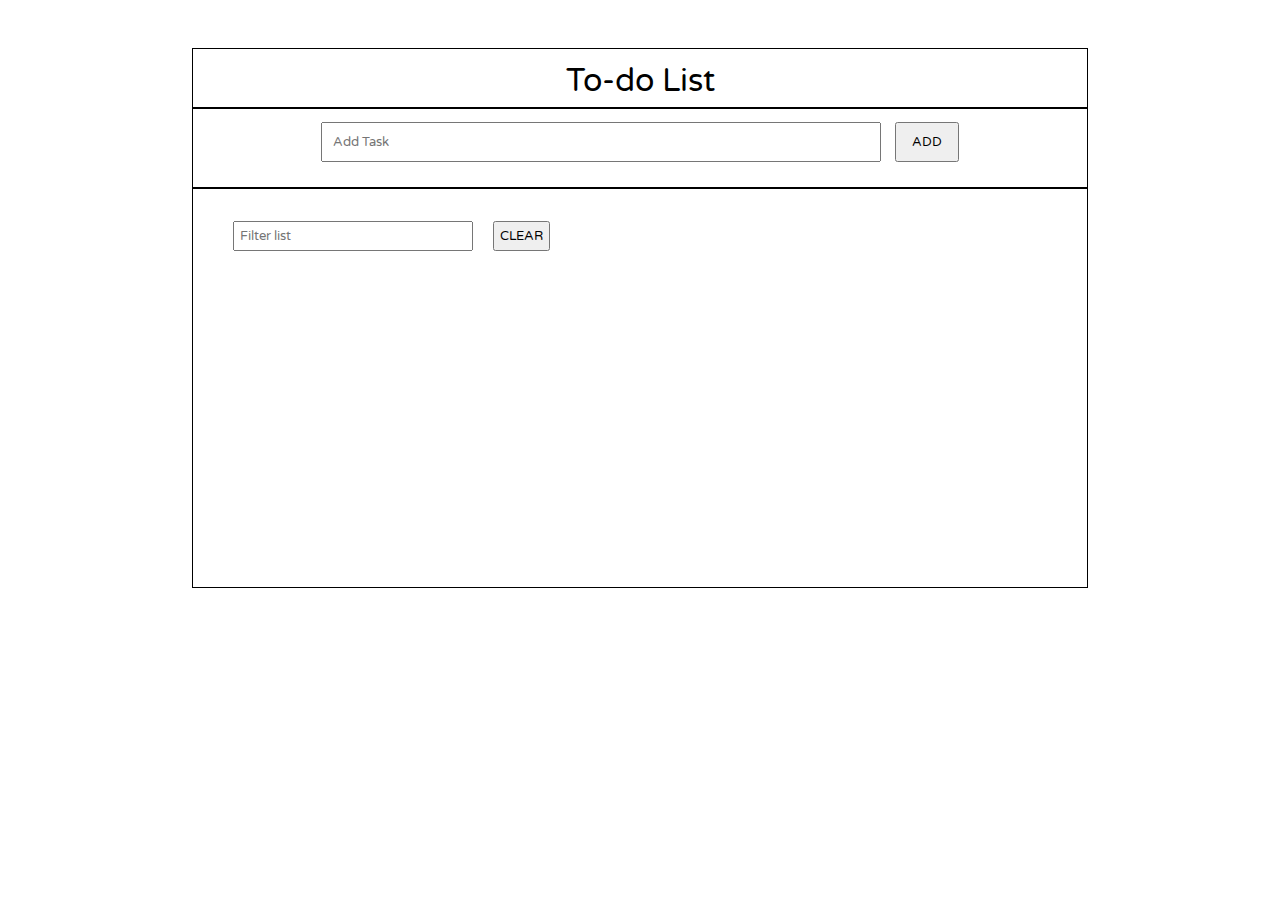
==== index.html @ 8d4ba0b1 "Feature added: add task and load tasks from Local Storage." ====
<!DOCTYPE html>
<html lang="en">
  <head>
    <meta charset="UTF-8" />
    <meta http-equiv="X-UA-Compatible" content="IE=edge" />
    <meta name="viewport" content="width=device-width, initial-scale=1.0" />
    <title>TODO APP</title>
    <link rel="stylesheet" href="style.css" />
    <link rel="preconnect" href="https://fonts.googleapis.com" />
    <link rel="preconnect" href="https://fonts.gstatic.com" crossorigin />
    <link href="https://fonts.googleapis.com/css2?family=Varela+Round&display=swap" rel="stylesheet" />
  </head>
  <body>
    <div class="header">
      <p class="title">To-do List</p>
    </div>
    <form class="submitForm">
      <input type="text" class="submitField" placeholder="Add Task" />
      <button class="submitBtn" type="button">ADD</button>
    </form>
    <div class="taskList">
      <input type="text" name="filterlist" id="filterList" placeholder="Filter list" />
      <button class="clearListBtn">CLEAR</button>
      <ul></ul>
    </div>
    <script src="script.js"></script>
  </body>
</html>
---- style.css ----
* {
  font-family: 'Varela Round', sans-serif;
  margin: 0 auto;
  padding: 0 auto;
  box-sizing: border-box;
}
body {
  text-align: center;
  user-select: none;
}
.title {
  font-size: 2rem;
  font-weight: normal;
}

.submitForm {
  border: 1px solid black;
  /* padding-left: 10px; */
  max-width: 70%;
  height: 80px;
  padding-top: 13px;
}

.header {
  border: 1px solid black;
  margin-top: 3rem;
  padding-top: 13px;
  max-width: 70%;
  height: 60px;
}

.submitField {
  width: 35rem;
  margin-right: 10px;
  padding: 10px;
}

.submitBtn {
  padding: 10px 15px;
}
.clearListBtn {
  padding: 0.3rem;
}
.taskList {
  border: 1px solid black;
  padding: 1rem 1.5rem;
  max-width: 70%;
  min-height: 25rem;
  text-align: left;
}

#filterList {
  padding: 5px;
  width: 15rem;
  margin: 1rem 1rem;
}
ul {
  list-style: none;
  margin-bottom: 1rem;
}

.task {
  outline: none;
  padding: 0.5rem 0.6rem;
  border: none;
  min-width: 90%;
}
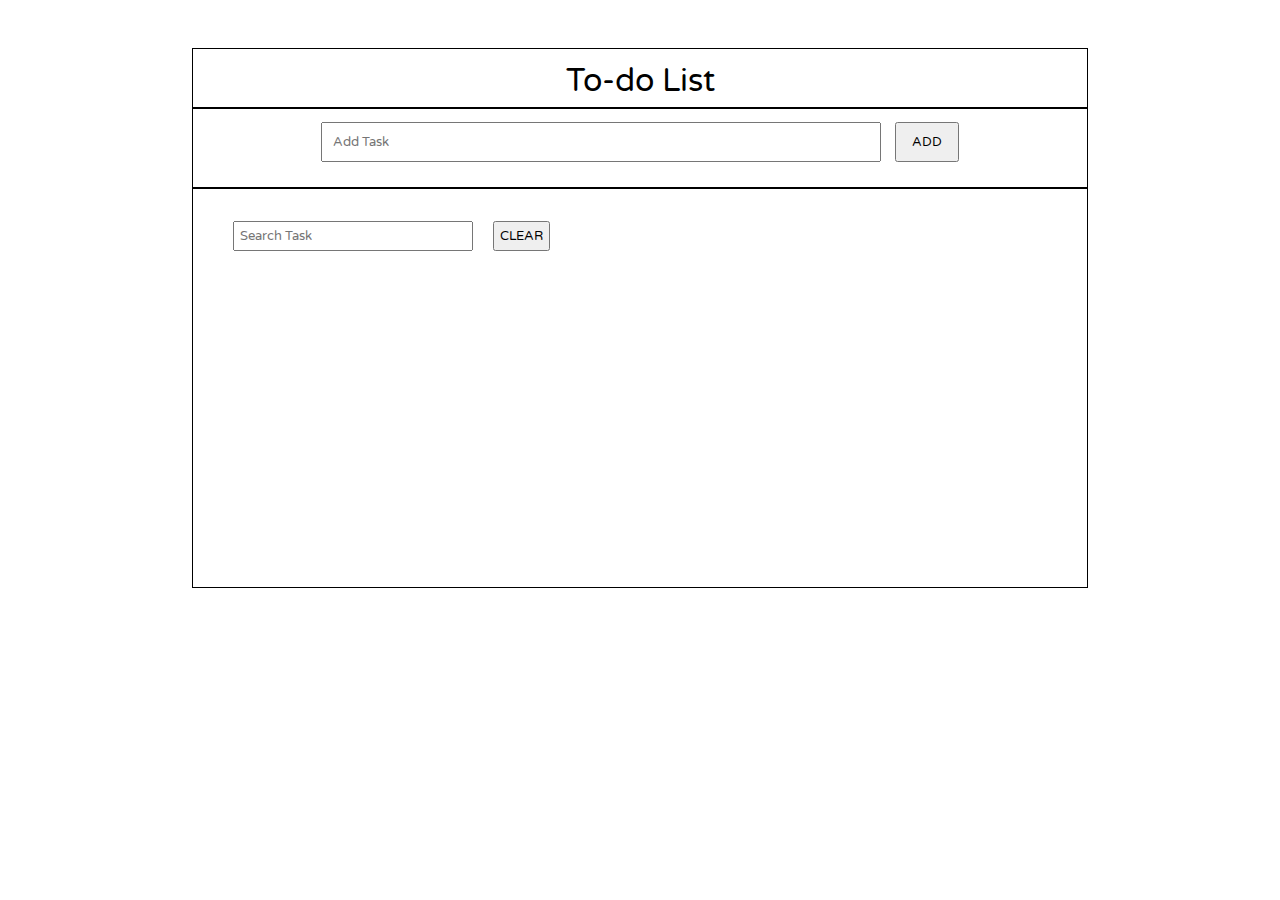
==== commit 0fa20b07: "commit changes" ====
--- a/index.html
+++ b/index.html
@@ -9,6 +9,7 @@
     <link rel="preconnect" href="https://fonts.googleapis.com" />
     <link rel="preconnect" href="https://fonts.gstatic.com" crossorigin />
     <link href="https://fonts.googleapis.com/css2?family=Varela+Round&display=swap" rel="stylesheet" />
+    <link rel="stylesheet" href="https://cdnjs.cloudflare.com/ajax/libs/font-awesome/5.15.2/css/all.min.css" />
   </head>
   <body>
     <div class="header">
@@ -16,10 +17,10 @@
     </div>
     <form class="submitForm">
       <input type="text" class="submitField" placeholder="Add Task" />
-      <button class="submitBtn" type="button">ADD</button>
+      <button class="submitBtn" type="button" onclick="addTask()">ADD</button>
     </form>
     <div class="taskList">
-      <input type="text" name="filterlist" id="filterList" placeholder="Filter list" />
+      <input type="text" name="filterlist" id="filterList" placeholder="Search Task" />
       <button class="clearListBtn">CLEAR</button>
       <ul></ul>
     </div>
--- a/style.css
+++ b/style.css
@@ -11,6 +11,10 @@
 .title {
   font-size: 2rem;
   font-weight: normal;
+}
+
+.del-icon {
+  background: url(./img/delete-16px.png);
 }
 
 .submitForm {
@@ -65,3 +69,8 @@
   border: none;
   min-width: 90%;
 }
+
+.completed {
+  text-decoration: line-through;
+  cursor: default;
+}
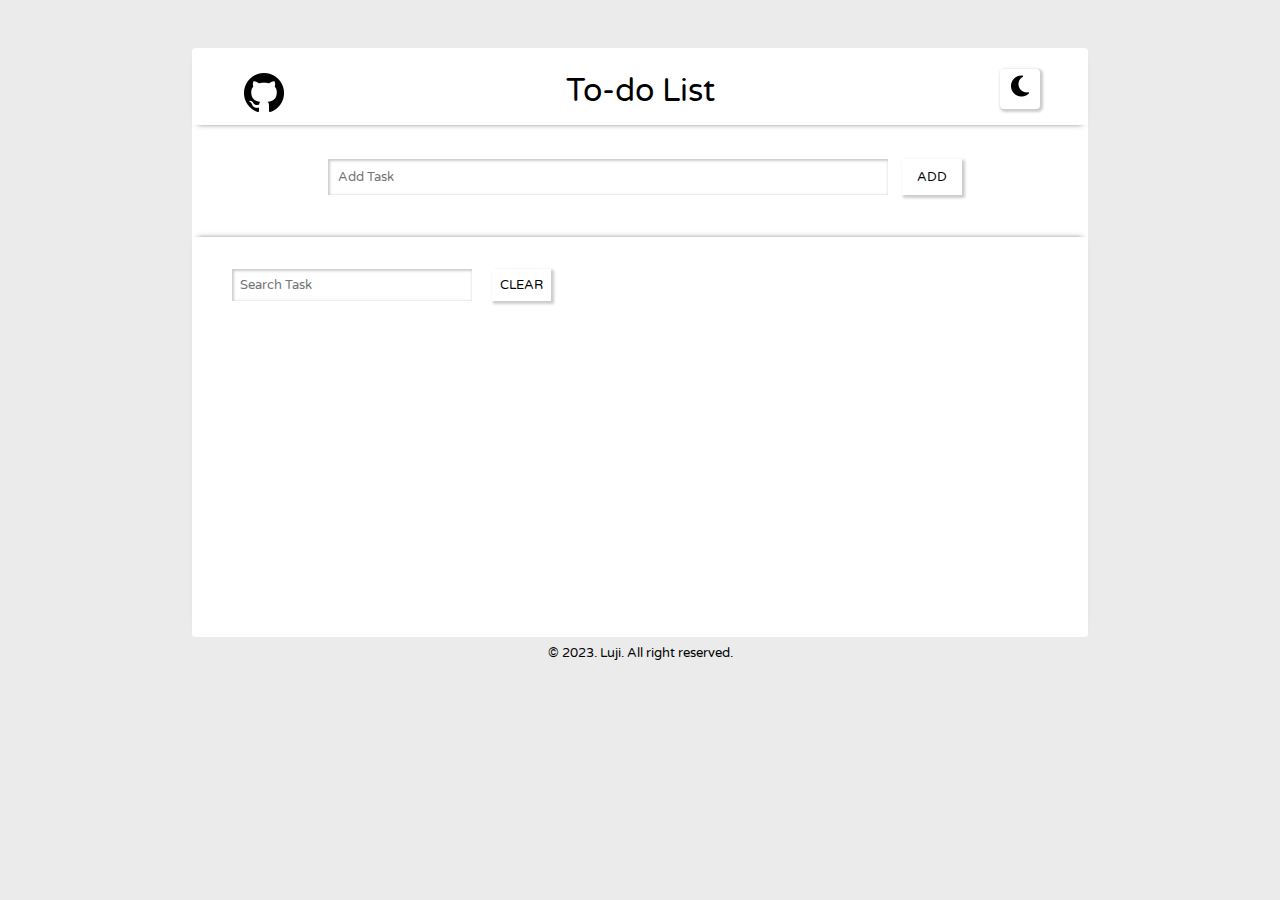
==== commit f0f2e520: "Added Style for light mode" ====
--- a/index.html
+++ b/index.html
@@ -12,18 +12,25 @@
     <link rel="stylesheet" href="https://cdnjs.cloudflare.com/ajax/libs/font-awesome/5.15.2/css/all.min.css" />
   </head>
   <body>
-    <div class="header">
-      <p class="title">To-do List</p>
+    <div class="container">
+      <div class="header">
+        <p class="title">To-do List</p>
+        <div class="dark-mode">
+          <img src="./img/Fa-Team-Fontawesome-FontAwesome-Moon.24.png" alt="dark-mode" width="24" height="24" />
+        </div>
+        <a class="icon" href="https://github.com/Lujiluz/To-Do-List"><img src="./img/Pictogrammers-Material-Github.48.png" alt="dark-mode" width="48" height="48" /></a>
+      </div>
+      <form class="submitForm">
+        <input type="text" class="submitField" placeholder="Add Task" />
+        <button class="submitBtn" type="button" onclick="addTask()">ADD</button>
+      </form>
+      <div class="taskList">
+        <input type="text" name="filterlist" id="filterList" placeholder="Search Task" />
+        <button class="clearListBtn">CLEAR</button>
+        <ul></ul>
+      </div>
     </div>
-    <form class="submitForm">
-      <input type="text" class="submitField" placeholder="Add Task" />
-      <button class="submitBtn" type="button" onclick="addTask()">ADD</button>
-    </form>
-    <div class="taskList">
-      <input type="text" name="filterlist" id="filterList" placeholder="Search Task" />
-      <button class="clearListBtn">CLEAR</button>
-      <ul></ul>
-    </div>
+    <p>© 2023. Luji. All right reserved.</p>
     <script src="script.js"></script>
   </body>
 </html>
--- a/style.css
+++ b/style.css
@@ -4,57 +4,98 @@
   padding: 0 auto;
   box-sizing: border-box;
 }
+p {
+  margin-top: 0.5rem;
+  font-size: 0.8rem;
+}
 body {
   text-align: center;
   user-select: none;
+  background-color: #ebebeb;
+}
+.container {
+  background-color: #fff;
+  max-width: 70%;
+  border-radius: 0.5%;
 }
 .title {
   font-size: 2rem;
   font-weight: normal;
 }
-
+.icon {
+  position: absolute;
+  left: 15rem;
+  top: 4.3rem;
+}
 .del-icon {
   background: url(./img/delete-16px.png);
 }
 
+.dark-mode {
+  position: absolute;
+  right: 15rem;
+  top: 4.3rem;
+  width: 2.5rem;
+  height: 2.5rem;
+  /* border: 1px solid black; */
+  box-shadow: 1.5px 1.5px 2.5px 1px rgba(0, 0, 0, 0.2);
+  border-radius: 10%;
+  padding: 0.3rem;
+  cursor: pointer;
+}
+
 .submitForm {
-  border: 1px solid black;
-  /* padding-left: 10px; */
-  max-width: 70%;
+  padding-left: 10px;
   height: 80px;
   padding-top: 13px;
 }
 
 .header {
-  border: 1px solid black;
+  box-shadow: 0 4px 6px -6px #222;
+  /* box-shadow: 1px 1px 1px 1px rgba(0, 0, 0, 0.2); */
   margin-top: 3rem;
-  padding-top: 13px;
-  max-width: 70%;
+  padding-bottom: 3.8rem;
+  padding-top: 1rem;
   height: 60px;
 }
 
 .submitField {
+  outline: none;
   width: 35rem;
   margin-right: 10px;
+  margin-top: 1.3rem;
   padding: 10px;
+  border: none;
+  box-shadow: inset 1px 1px 2.5px 1px rgba(0, 0, 0, 0.2);
 }
 
 .submitBtn {
+  background-color: #fff;
+  border: none;
+  box-shadow: 1.5px 1.5px 2.5px 1px rgba(0, 0, 0, 0.2);
   padding: 10px 15px;
+  cursor: pointer;
 }
 .clearListBtn {
-  padding: 0.3rem;
+  background-color: #fff;
+  border: none;
+  padding: 0.5rem;
+  cursor: pointer;
+  box-shadow: 1.5px 1.5px 2.5px 1px rgba(0, 0, 0, 0.2);
 }
 .taskList {
-  border: 1px solid black;
+  box-shadow: 0 -4px 6px -6px #222;
   padding: 1rem 1.5rem;
-  max-width: 70%;
   min-height: 25rem;
   text-align: left;
+  margin-top: 2rem;
 }
 
 #filterList {
-  padding: 5px;
+  border: none;
+  box-shadow: inset 1px 1px 2.5px 1px rgba(0, 0, 0, 0.2);
+  outline: none;
+  padding: 0.5rem;
   width: 15rem;
   margin: 1rem 1rem;
 }
@@ -66,8 +107,10 @@
 .task {
   outline: none;
   padding: 0.5rem 0.6rem;
+  margin-bottom: 0.8rem;
   border: none;
   min-width: 90%;
+  box-shadow: inset 0px -3px 2.5px -2.5px rgba(0, 0, 0, 0.2);
 }
 
 .completed {
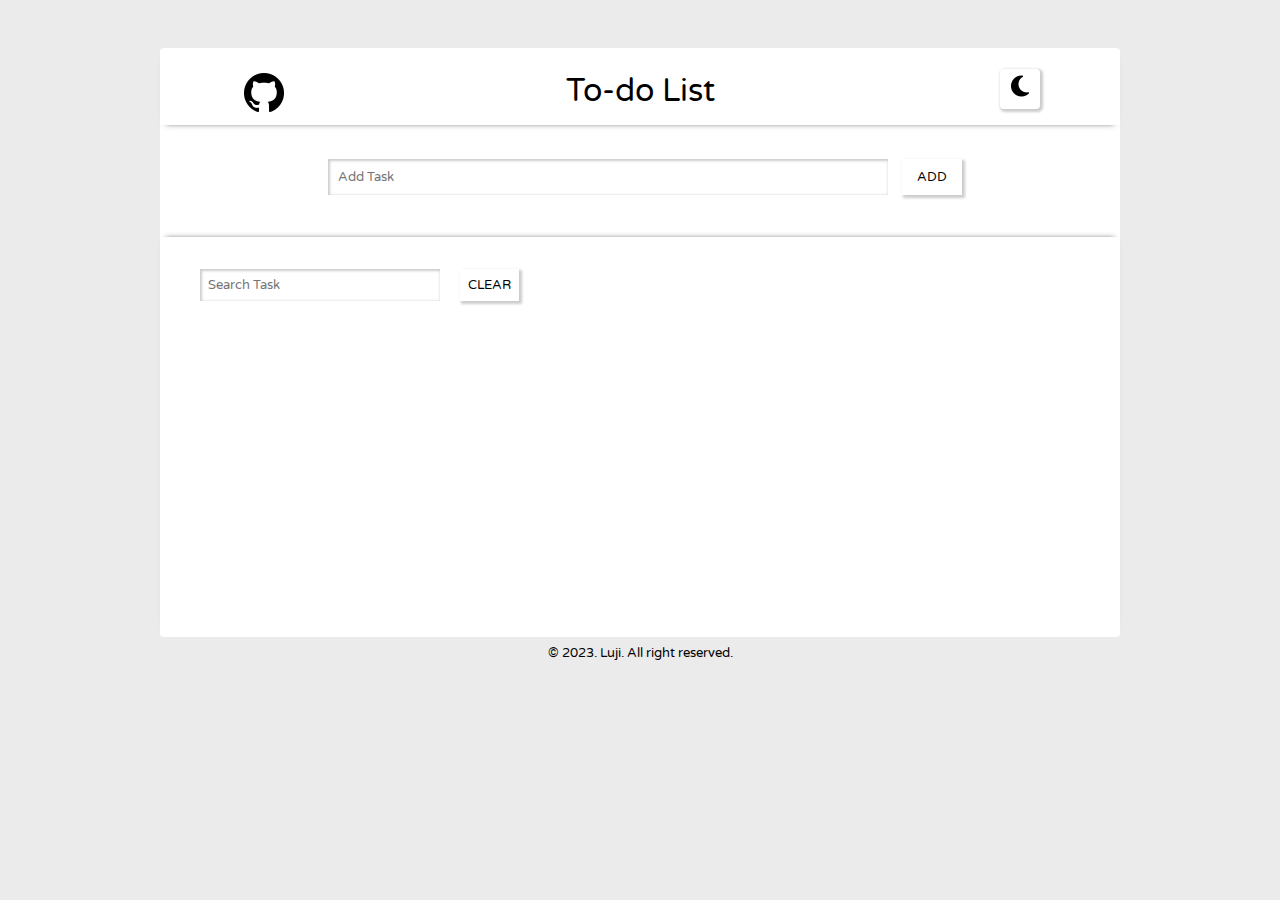
==== commit cca57e5c: "Added: Media queries for Light Mode" ====
--- a/index.html
+++ b/index.html
@@ -15,17 +15,17 @@
     <div class="container">
       <div class="header">
         <p class="title">To-do List</p>
-        <div class="dark-mode">
+        <div class="dark-mode-btn">
           <img src="./img/Fa-Team-Fontawesome-FontAwesome-Moon.24.png" alt="dark-mode" width="24" height="24" />
         </div>
-        <a class="icon" href="https://github.com/Lujiluz/To-Do-List"><img src="./img/Pictogrammers-Material-Github.48.png" alt="dark-mode" width="48" height="48" /></a>
+        <a class="github-icon" href="https://github.com/Lujiluz/To-Do-List" target="_blank"><img src="./img/Pictogrammers-Material-Github.48.png" alt="dark-mode" width="48" height="48" /></a>
       </div>
       <form class="submitForm">
         <input type="text" class="submitField" placeholder="Add Task" />
         <button class="submitBtn" type="button" onclick="addTask()">ADD</button>
       </form>
       <div class="taskList">
-        <input type="text" name="filterlist" id="filterList" placeholder="Search Task" />
+        <input type="text" name="filterlist" class="filterList" placeholder="Search Task" />
         <button class="clearListBtn">CLEAR</button>
         <ul></ul>
       </div>
--- a/style.css
+++ b/style.css
@@ -15,14 +15,14 @@
 }
 .container {
   background-color: #fff;
-  max-width: 70%;
+  width: 60em;
   border-radius: 0.5%;
 }
 .title {
   font-size: 2rem;
   font-weight: normal;
 }
-.icon {
+.github-icon {
   position: absolute;
   left: 15rem;
   top: 4.3rem;
@@ -31,7 +31,7 @@
   background: url(./img/delete-16px.png);
 }
 
-.dark-mode {
+.dark-mode-btn {
   position: absolute;
   right: 15rem;
   top: 4.3rem;
@@ -91,7 +91,7 @@
   margin-top: 2rem;
 }
 
-#filterList {
+.filterList {
   border: none;
   box-shadow: inset 1px 1px 2.5px 1px rgba(0, 0, 0, 0.2);
   outline: none;
@@ -109,7 +109,7 @@
   padding: 0.5rem 0.6rem;
   margin-bottom: 0.8rem;
   border: none;
-  min-width: 90%;
+  width: 60em;
   box-shadow: inset 0px -3px 2.5px -2.5px rgba(0, 0, 0, 0.2);
 }
 
@@ -117,3 +117,121 @@
   text-decoration: line-through;
   cursor: default;
 }
+
+/* Media queries */
+@media (max-width: 1200px) {
+  .container {
+    width: 60em;
+  }
+  .dark-mode-btn {
+    right: 10rem;
+  }
+  .github-icon {
+    left: 10rem;
+  }
+  .submitField {
+    width: 30rem;
+  }
+  .filterList {
+    width: 20rem;
+    margin-left: 0.3rem;
+    margin-bottom: 1.3rem;
+  }
+  .task {
+    width: 65em;
+    font-size: 0.8em;
+  }
+  input[type='checkbox'] {
+    margin-left: -2rem;
+  }
+}
+
+@media (max-width: 900px) {
+  .container {
+    width: 50em;
+  }
+  .dark-mode-btn {
+    right: 5rem;
+  }
+  .github-icon {
+    left: 5rem;
+  }
+  .submitField {
+    width: 25rem;
+  }
+  .filterList {
+    width: 18rem;
+    margin-left: 0.3rem;
+    margin-bottom: 1.3rem;
+  }
+  .task {
+    width: 55em;
+    font-size: 0.8em;
+  }
+  input[type='checkbox'] {
+    margin-left: -2rem;
+  }
+}
+
+@media (max-width: 725px) {
+  .container {
+    width: 43em;
+  }
+  .dark-mode-btn {
+    right: 3rem;
+  }
+  .github-icon {
+    left: 3rem;
+  }
+  .submitField {
+    width: 25rem;
+  }
+  .filterList {
+    width: 18rem;
+    margin-left: 0.3rem;
+    margin-bottom: 1.3rem;
+  }
+  .task {
+    width: 45em;
+    font-size: 0.8em;
+  }
+  input[type='checkbox'] {
+    margin-left: -2rem;
+  }
+}
+
+@media (max-width: 512px) {
+  .container {
+    width: 23em;
+  }
+  .dark-mode-btn {
+    right: 5rem;
+  }
+  .github-icon {
+    left: 5rem;
+  }
+  .submitField {
+    width: 15rem;
+  }
+  .filterList {
+    width: 13rem;
+    margin-left: 0.3rem;
+    margin-bottom: 1.3rem;
+  }
+  .task {
+    width: 20em;
+    font-size: 0.8em;
+  }
+  input[type='checkbox'] {
+    margin-left: -2rem;
+  }
+}
+
+@media (max-width: 415px) {
+  .dark-mode-btn {
+    right: 2rem;
+  }
+  .github-icon {
+    left: 2rem;
+  }
+}
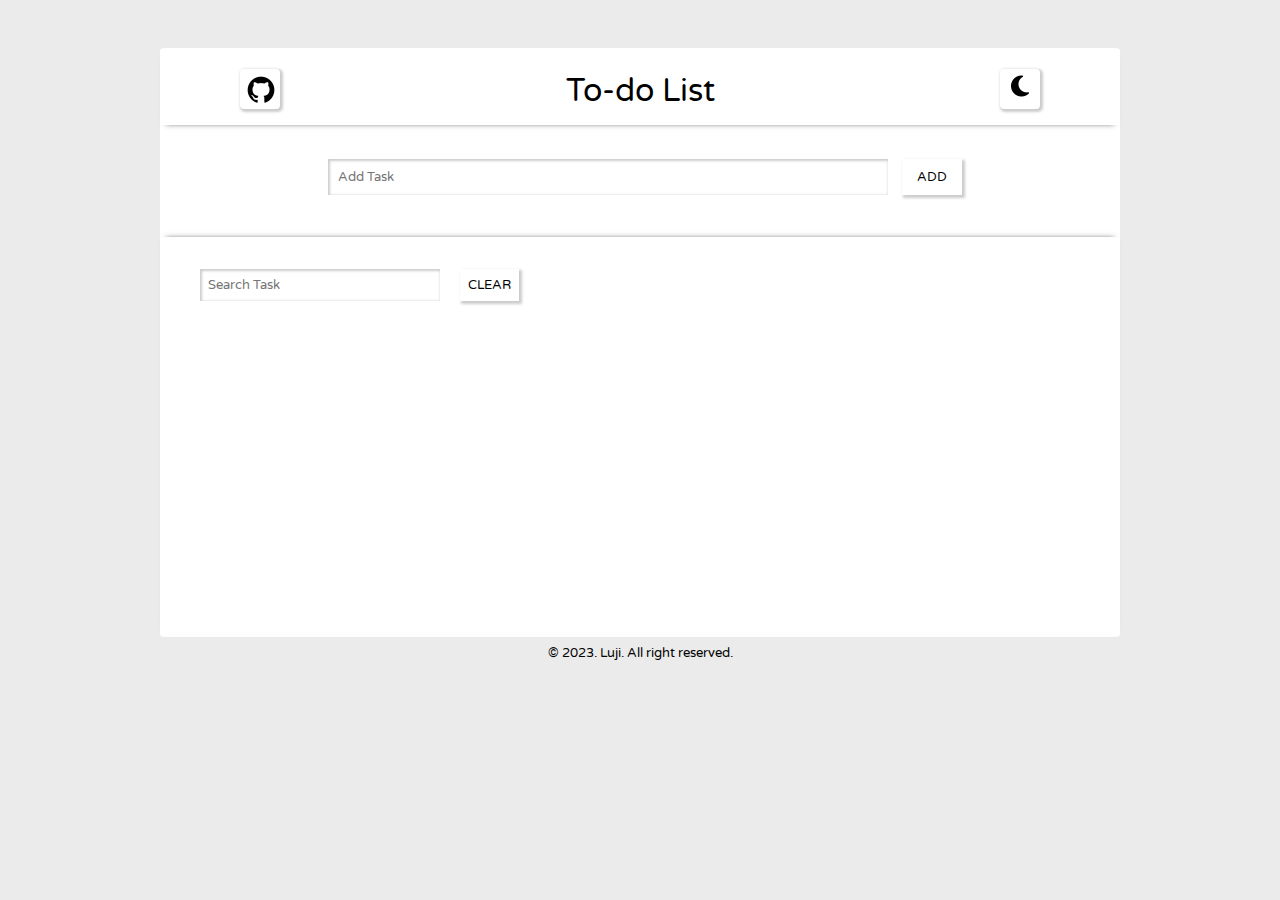
==== commit af63f90a: "Modifying light mode style: Github Icon" ====
--- a/index.html
+++ b/index.html
@@ -18,7 +18,11 @@
         <div class="dark-mode-btn">
           <img src="./img/Fa-Team-Fontawesome-FontAwesome-Moon.24.png" alt="dark-mode" width="24" height="24" />
         </div>
-        <a class="github-icon" href="https://github.com/Lujiluz/To-Do-List" target="_blank"><img src="./img/Pictogrammers-Material-Github.48.png" alt="dark-mode" width="48" height="48" /></a>
+        <div class="github-icon">
+          <a href="https://github.com/Lujiluz/To-Do-List" target="_blank">
+            <img src="./img/Pictogrammers-Material-Github.32.png" alt="dark-mode" width="32" height="32" />
+          </a>
+        </div>
       </div>
       <form class="submitForm">
         <input type="text" class="submitField" placeholder="Add Task" />
--- a/style.css
+++ b/style.css
@@ -26,6 +26,12 @@
   position: absolute;
   left: 15rem;
   top: 4.3rem;
+  width: 2.5rem;
+  height: 2.5rem;
+  box-shadow: 1.5px 1.5px 2.5px 1px rgba(0, 0, 0, 0.2);
+  border-radius: 10%;
+  padding: 0.3rem;
+  cursor: pointer;
 }
 .del-icon {
   background: url(./img/delete-16px.png);
@@ -37,7 +43,6 @@
   top: 4.3rem;
   width: 2.5rem;
   height: 2.5rem;
-  /* border: 1px solid black; */
   box-shadow: 1.5px 1.5px 2.5px 1px rgba(0, 0, 0, 0.2);
   border-radius: 10%;
   padding: 0.3rem;
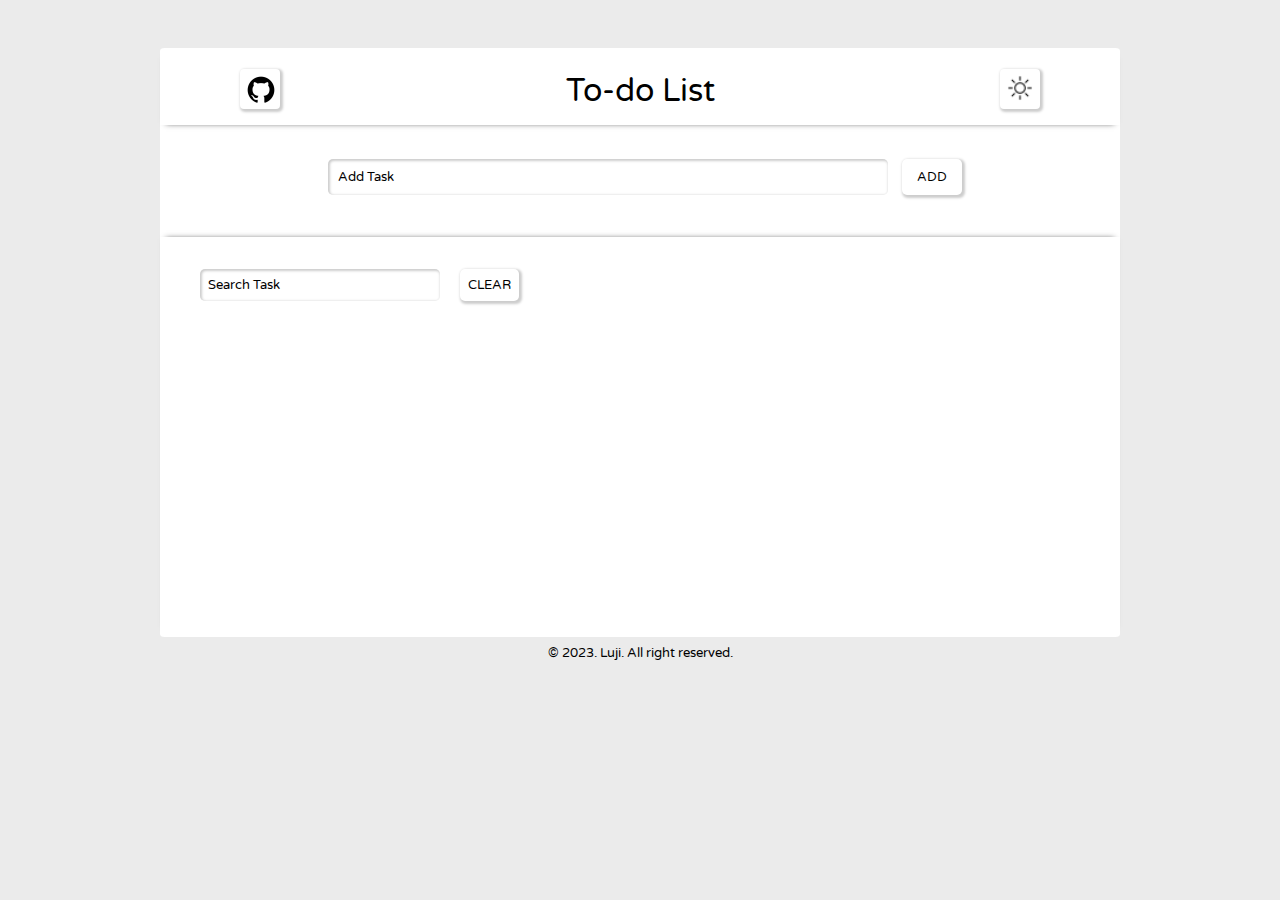
==== commit ba5af3a5: "Added: Styling for Dark Mode" ====
--- a/index.html
+++ b/index.html
@@ -16,7 +16,7 @@
       <div class="header">
         <p class="title">To-do List</p>
         <div class="dark-mode-btn">
-          <img src="./img/Fa-Team-Fontawesome-FontAwesome-Moon.24.png" alt="dark-mode" width="24" height="24" />
+          <img src="./img/Icons8-Ios7-Weather-Sun.24.png" alt="dark-mode" width="28" height="28" />
         </div>
         <div class="github-icon">
           <a href="https://github.com/Lujiluz/To-Do-List" target="_blank">
--- a/style.css
+++ b/style.css
@@ -18,6 +18,7 @@
   width: 60em;
   border-radius: 0.5%;
 }
+
 .title {
   font-size: 2rem;
   font-weight: normal;
@@ -33,9 +34,6 @@
   padding: 0.3rem;
   cursor: pointer;
 }
-.del-icon {
-  background: url(./img/delete-16px.png);
-}
 
 .dark-mode-btn {
   position: absolute;
@@ -57,7 +55,6 @@
 
 .header {
   box-shadow: 0 4px 6px -6px #222;
-  /* box-shadow: 1px 1px 1px 1px rgba(0, 0, 0, 0.2); */
   margin-top: 3rem;
   padding-bottom: 3.8rem;
   padding-top: 1rem;
@@ -71,12 +68,14 @@
   margin-top: 1.3rem;
   padding: 10px;
   border: none;
+  border-radius: 5px;
   box-shadow: inset 1px 1px 2.5px 1px rgba(0, 0, 0, 0.2);
 }
 
 .submitBtn {
   background-color: #fff;
   border: none;
+  border-radius: 5px;
   box-shadow: 1.5px 1.5px 2.5px 1px rgba(0, 0, 0, 0.2);
   padding: 10px 15px;
   cursor: pointer;
@@ -84,6 +83,7 @@
 .clearListBtn {
   background-color: #fff;
   border: none;
+  border-radius: 5px;
   padding: 0.5rem;
   cursor: pointer;
   box-shadow: 1.5px 1.5px 2.5px 1px rgba(0, 0, 0, 0.2);
@@ -98,6 +98,7 @@
 
 .filterList {
   border: none;
+  border-radius: 5px;
   box-shadow: inset 1px 1px 2.5px 1px rgba(0, 0, 0, 0.2);
   outline: none;
   padding: 0.5rem;
@@ -114,6 +115,7 @@
   padding: 0.5rem 0.6rem;
   margin-bottom: 0.8rem;
   border: none;
+  border-radius: 5px;
   width: 60em;
   box-shadow: inset 0px -3px 2.5px -2.5px rgba(0, 0, 0, 0.2);
 }
@@ -123,6 +125,56 @@
   cursor: default;
 }
 
+/* Dark Mode Styling */
+.body-darkmode {
+  background-color: #303030;
+  color: #d4d4d4;
+}
+
+.container-darkmode {
+  background-color: #303030;
+  box-shadow: 0px 0px 4px 0.5px rgba(0, 0, 0, 0.2);
+}
+
+.github-icon-darkmode,
+.dark-mode-btn-darkmode,
+.submitBtn-darkmode,
+.clearListBtn-darkmode {
+  background-color: #d4d4d4;
+}
+
+.submitField-darkmode {
+  background-color: #d4d4d4;
+  box-shadow: inset 1px 1px 2.5px 1px rgba(0, 0, 0, 0.2);
+}
+
+.filterList-darkmode {
+  background-color: #d4d4d4;
+  box-shadow: inset 1px 1px 2.5px 1px rgba(0, 0, 0, 0.2);
+}
+
+.task-darkmode {
+  background-color: #303030;
+  color: #d4d4d4;
+  box-shadow: inset 0px -4px 2.5px -2.5px rgba(0, 0, 0, 0.2);
+}
+
+/* placeholder color */
+::placeholder {
+  /* Chrome, Firefox, Opera, Safari 10.1+ */
+  color: black;
+  opacity: 1; /* Firefox */
+}
+
+:-ms-input-placeholder {
+  /* Internet Explorer 10-11 */
+  color: black;
+}
+
+::-ms-input-placeholder {
+  /* Microsoft Edge */
+  color: black;
+}
 /* Media queries */
 @media (max-width: 1200px) {
   .container {
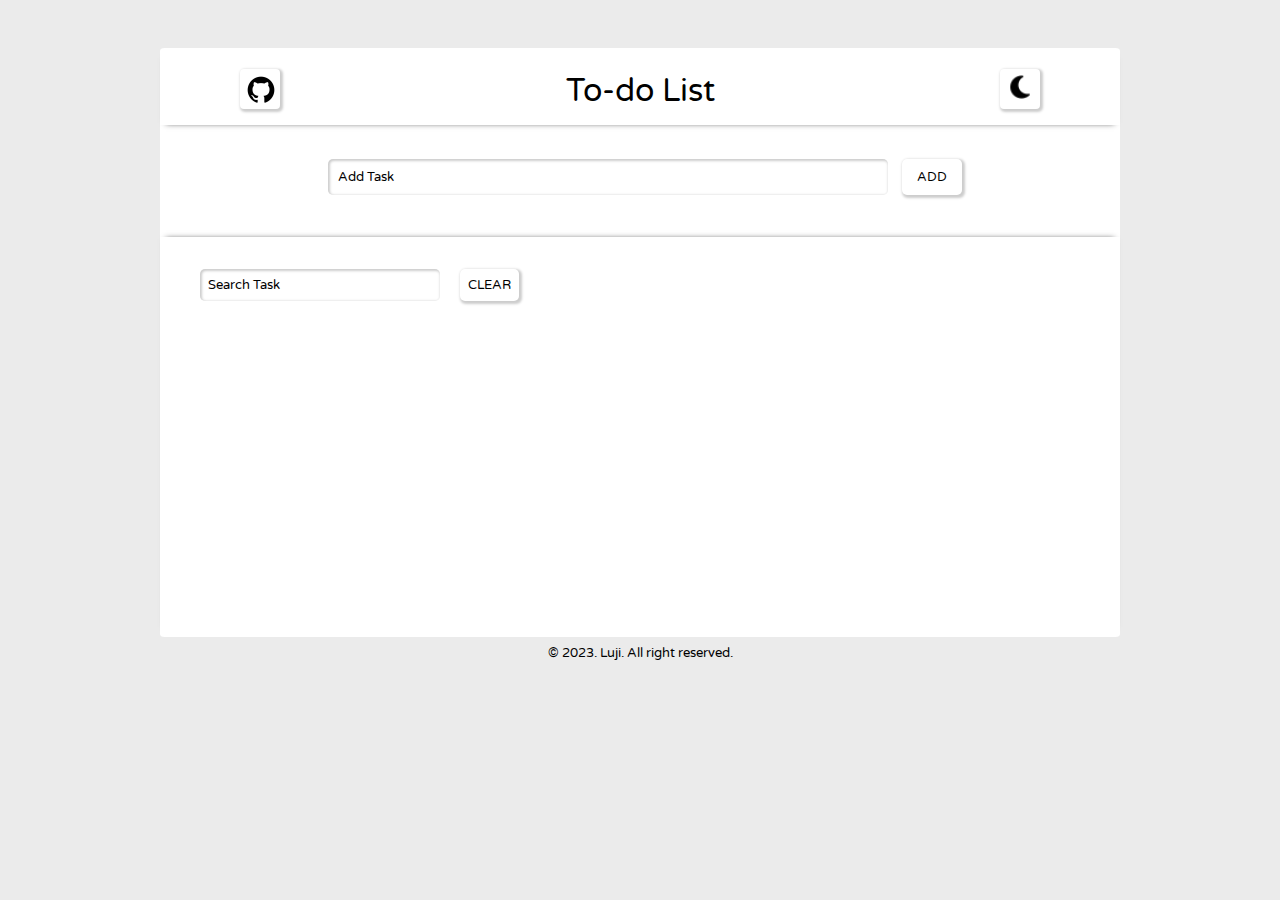
==== commit 60adc60a: "Added: Script for dark mode + renaming assets" ====
--- a/index.html
+++ b/index.html
@@ -16,7 +16,7 @@
       <div class="header">
         <p class="title">To-do List</p>
         <div class="dark-mode-btn">
-          <img src="./img/Icons8-Ios7-Weather-Sun.24.png" alt="dark-mode" width="28" height="28" />
+          <img src="./img/moon-24.png" alt="dark-mode" width="26" height="26" />
         </div>
         <div class="github-icon">
           <a href="https://github.com/Lujiluz/To-Do-List" target="_blank">
